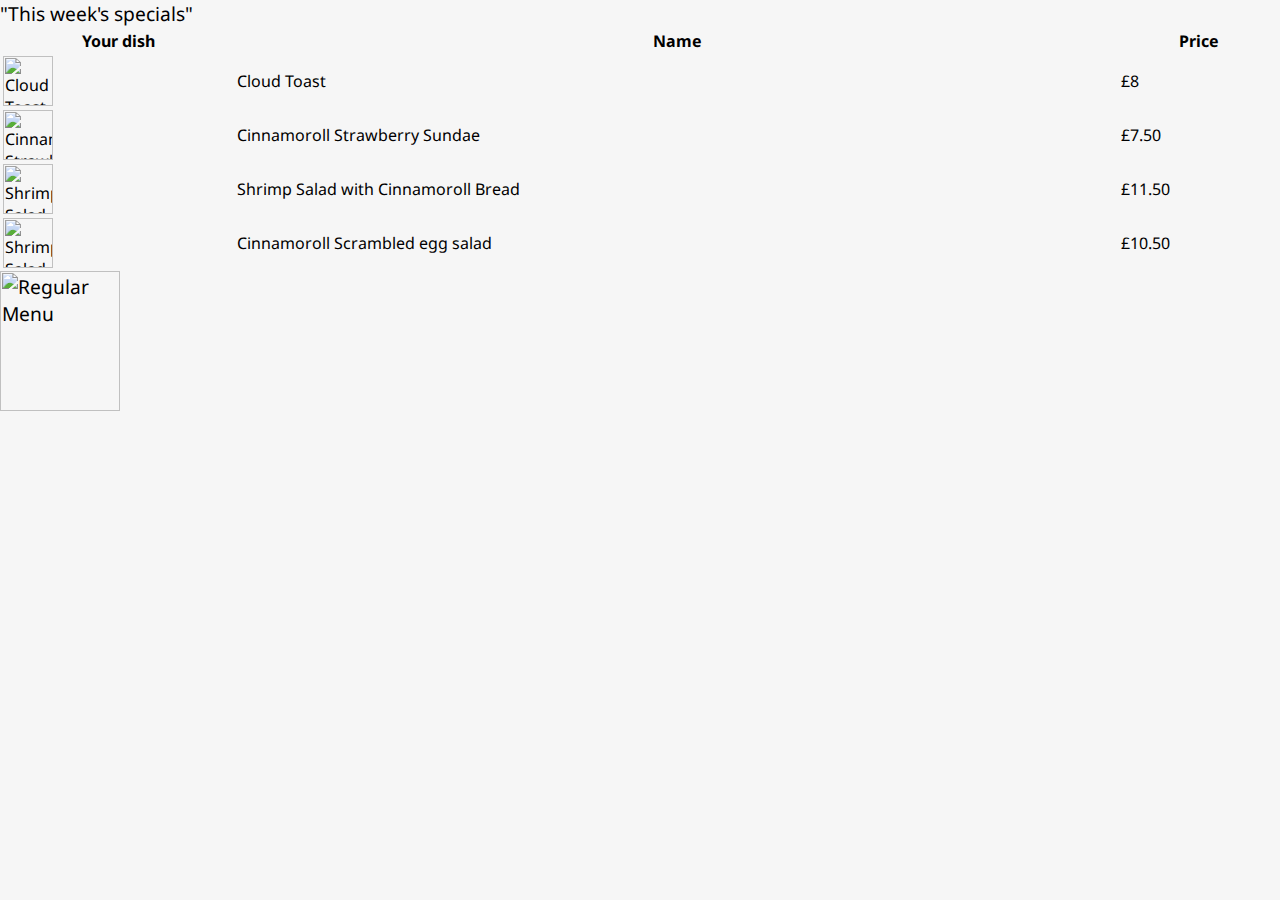
==== Cafe-menu.html @ ccd49831 "Cafe-menu.html" ====
<html lang="en">
  <head>
    <meta charset="UTF-8" />
    <meta http-equiv="X-UA-Compatible" content="IE=edge" />
    <meta name="viewport" content="width=device-width, initial-scale=1.0" />
    <title>Cinnamoroll | Menu page</title>
    <link rel="stylesheet" href="Cinnamoroll-Style.css" />
  </head>

  <body>
    "This week's specials" 
  </body>
  
  <table>
  <tr>
    <th>Your dish</th>
    <th>Name</th> 
    <th>Price</th>
  </tr>
  <tr>
    <td><img id="ctoast"
            src="https://www.google.com/imgres?imgurl=https%3A%2F%2Flookaside.instagram.com%2Fseo%2Fgoogle_widget%2Fcrawler%2F%3Fmedia_id%3D2598257096266205471&imgrefurl=https%3A%2F%2Fwww.instagram.com%2Fp%2FCQO3RAaFckf%2F%3Futm_medium%3Dshare_sheet&tbnid=7uxXoyg2zP5chM&vet=12ahUKEwj69pGc67f6AhUa7xoKHQ4aDRwQMygDegUIARDZAQ..i&docid=X3_LYeAf84OGgM&w=1440&h=1800&q=cinnamoroll%20food&client=safari&ved=2ahUKEwj69pGc67f6AhUa7xoKHQ4aDRwQMygDegUIARDZAQ"
            alt="Cloud Toast"
            width="50"
            height="50"> </td>
    <td>Cloud Toast</td> 
    <td>£8</td>
  </tr>
  <tr>
    <td><img id = "dessert"
             src = "https://www.google.com/imgres?imgurl=https%3A%2F%2F64.media.tumblr.com%2F1b4ef71b6722ff92a92b908b7dd1c166%2Faf0bf97538323183-b9%2Fs1280x1920%2F54e90c6b9e78b198ead1dbb1eeb048792412628c.png&imgrefurl=https%3A%2F%2Fmeltyparfait.tumblr.com%2Fpost%2F624183238263488512%2Fcinnamoroll-cafe&tbnid=mpOwyu0yY0ilIM&vet=12ahUKEwj69pGc67f6AhUa7xoKHQ4aDRwQMygTegUIARD_AQ..i&docid=RioSIRPYkGbWtM&w=800&h=1000&q=cinnamoroll%20food&client=safari&ved=2ahUKEwj69pGc67f6AhUa7xoKHQ4aDRwQMygTegUIARD_AQ"
             alt = "Cinnamoroll Strawberry Sundae"
             width = "50"
             height="50"> 
    </td>
    <td>Cinnamoroll Strawberry Sundae</td> 
    <td>£7.50</td>
  </tr>
    <tr>
    <td><img id="salad"
            src="https://www.google.com/imgres?imgurl=https%3A%2F%2Fcdn.shopify.com%2Fs%2Ffiles%2F1%2F0416%2F8083%2F0620%2Farticles%2FCinnamoroll_Rice_Bento-2_1d43bdd4-11e3-46b3-8286-299b1938332f_1172x.jpg%3Fv%3D1617065065&imgrefurl=https%3A%2F%2Fwww.sanrio.com%2Fblogs%2Fsanrio%2Fpack-your-lunch-with-cinnamoroll&tbnid=Rs6tSZws6LaeHM&vet=12ahUKEwj69pGc67f6AhUa7xoKHQ4aDRwQMygBegUIARDVAQ..i&docid=4xAEohGkBPjz7M&w=1172&h=781&q=cinnamoroll%20food&client=safari&ved=2ahUKEwj69pGc67f6AhUa7xoKHQ4aDRwQMygBegUIARDVAQ"
            alt="Shrimp Salad with Cinnamoroll Bread"
            width="50"
            height="50"> </td>
    <td>Shrimp Salad with Cinnamoroll Bread</td> 
    <td>£11.50</td>
  </tr>
    <tr>
    <td><img id="eggsalad"
            src="https://www.google.com/url?sa=i&url=https%3A%2F%2Fwww.tripadvisor.co.uk%2FRestaurant_Review-g298564-d15097615-Reviews-Cinnamoroll_Cafe_Kyoto-Kyoto_Kyoto_Prefecture_Kinki.html&psig=AOvVaw0RlZChLzQj7PIbLrpOxOpP&ust=1664466548415000&source=images&cd=vfe&ved=0CAwQjRxqFwoTCPjkuJrwt_oCFQAAAAAdAAAAABAD"
            alt="Shrimp Salad with Cinnamoroll Bread"
            width="50"
            height="50"> </td>
    <td> Cinnamoroll Scrambled egg salad</td> 
    <td>£10.50</td>
</table>
  
  <body> 
    <img id= mainMenu
         src = "https://2.bp.blogspot.com/-X84DO6yksZg/WSb_Jws5PnI/AAAAAAAALqI/CaNo-aonNf8De0WnPJc6ErluJoUiXS8vwCLcB/s1600/IMG_1543.JPG"
         alt = "Regular Menu" 
         width = "120" 
         height = "140">
  </body>
</html>
---- Cinnamoroll-Style.css ----
/* Lobster */

@import url('https://fonts.googleapis.com/css2?family=Lobster+Two:ital@1&display=swap');


/* Noto Sans */

@import url('https://fonts.googleapis.com/css2?family=Noto+Sans&display=swap');

/* Home */
.navi.is-hovered,
.navi:hover,
.navi > .hovered > .link:hover {
    color: #8da8d3
}

html,
body {
  background-color: #f6f6f6;
  margin: 0;
  padding: 0;
  display: flex;
  width: 100%;
  
  /* ! do not need to set this, unless it is useful later */
  /* position: relative; */

  /* ! stack elements on top of each other */
  flex-direction: column;
}


header {
  /* ! align elements horizontally */
  display: flex;

  /* ! no need for this since it's the default setting when using display: flex */
  /* flex-direction: row;  */

  /* ! vertically position elements to the center */
  align-items: center;

  /* ! space out the image and nav element apart */
  justify-content: space-between;

  /* ! create spacing inside header element */
  padding: 0 30px;
  cursor:pointer;
}

.navi {
  all:unset;
  padding-right:50px;
}

.hero {
  /* ! set position so the .title element can be placed properly inside */
  position: relative;
  display: flex;
  flex-direction: column;
  justify-content: center;
}

.home-image {
  padding-left:150px;
  padding-top:10px;
}
.overlay {
  /* ! places the box wrapping texts on top of image */
  position: absolute;

  display: flex;

  /* ! need to set this as the default is flex-direction: row */
  flex-direction: column;

  /* ! position the box wrapping texts to the middle of the image */
  align-items: center;
  align-self: center;

}
.title {
  font-family: 'Lobster Two', cursive;
  font-size: 70px;
  margin: 0;

}

/* ! set the p element that is inside the div with className="overlay" */
.overlay > p {
  font-family:'Noto Sans', sans-serif;
  font-size: 45px;
  margin: 0;
  padding-right:10px;
}

.second {
  display:flex;
  font-family: 'Noto Sans', sans-serif;
  font-size: 25px;
  color: #8da8d3;
  padding-left:520px;
  padding-top:20px;
  /* width:40%; */
  
  
}

.third {
  display:flex;
  flex-direction: column;
  font-family: 'Noto Sans', sans-serif;
  font-size: 20px;
  padding-left:680px;
}

/* Events */

body {
  font-family: 'Noto Sans', sans-serif;
  font-size: 1.2em;
}

#outside {
  background-color: #FFE4E1;
  padding-top: 25px;
  padding-bottom: 25px;
}

h1 {
  font-size: 1.5em;
  text-align: center;
  text-transform: capitalize;
}

form {
  margin: 0 auto;
  width: 70%;
  padding: 1em;
  border: 1px solid #CCC;
  border-radius: 1em;
  
}
#survey-form {
  background-color: white;
}

fieldset { 
  border:1px solid lightgray;
  margin: 10px;
 }

legend {
  font-weight: 700;
}

#number {
  width: 150px;
}


div + div {
  margin-top: 1em;
  }

input, textarea {
  width: 200px;
  border: 1px solid #999;
}

input:focus, textarea:focus {
  border-color: lightblue;
}

textarea {
  vertical-align: top;
  height: 5em;
  resize: vertical;
}

.button {
  padding-left: 90px; 
}

button {
  margin: .5em;
  font-size: 1em;
  text-transform: capitalize;
  background-color: #E0FFFF;
  color: black;
  border: none;
  padding: 5px;
  border-radius: 2px;
  
}

#submitbutton {
  display: flex; 
  justify-content: center;
}

/* Contact Us */

.contact1 {
  padding-left:500px;
}

#phone {
  display: flex;
  flex-direction: column;
  padding-left: 615px;
}

#email {
  padding-left: 640px;

  
}

#confused {
  padding-top:5px;
  padding-left: 500px;
}
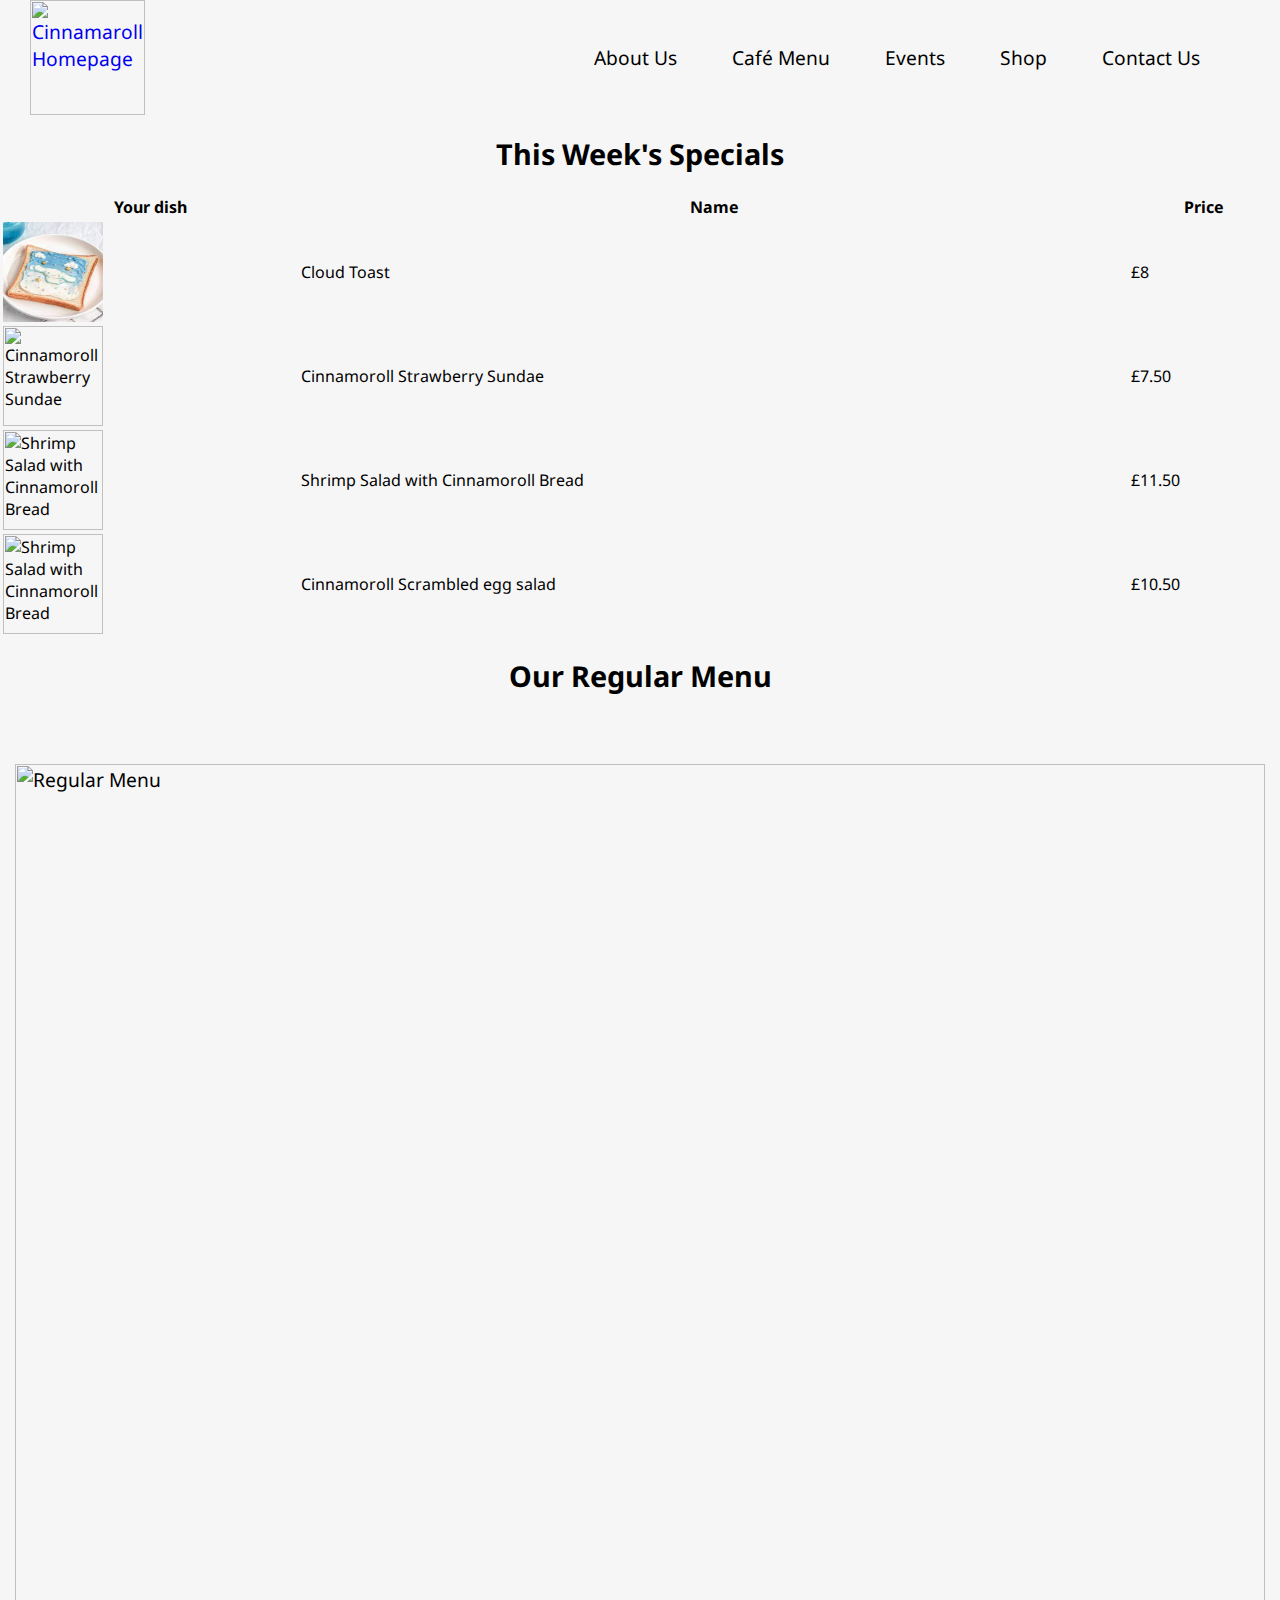
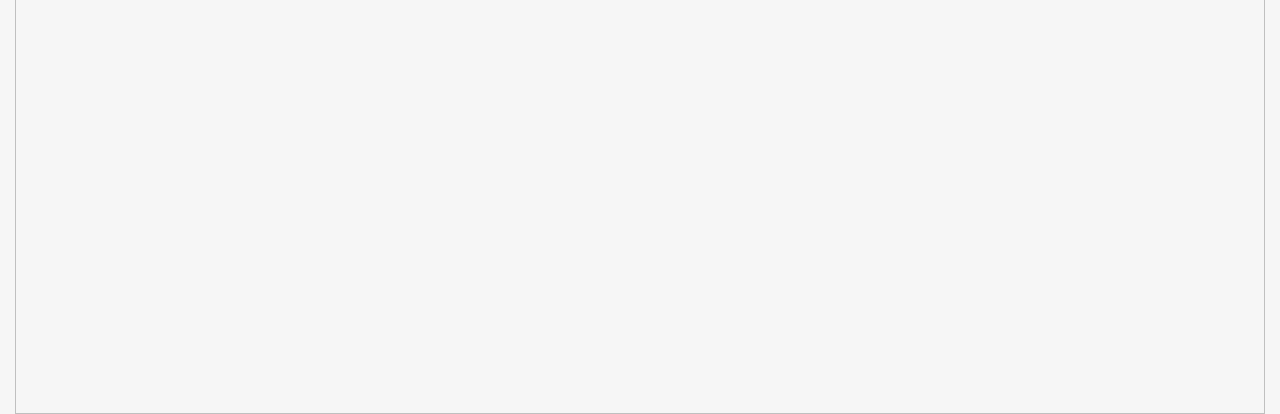
==== commit 6235f02b: "Merge 6745d4a33dc0694c8aef931c48ecb563bce2d271 into 4f02253607b1c72bdb479b58cbc86b4878ab0b45" ====
--- a/Cafe-menu.html
+++ b/Cafe-menu.html
@@ -1,4 +1,3 @@
-
 <html lang="en">
   <head>
     <meta charset="UTF-8" />
@@ -9,8 +8,27 @@
   </head>
 
   <body>
-    "This week's specials" 
-  </body>
+    <!-- Clickable Home Logo -->
+    <header>
+      <a href="index.html" class="logo"
+        ><img id="home"
+          src="https://cdn.discordapp.com/attachments/894007794217386004/1023640535174488195/cinnamoroll_2.jpg"
+          alt="Cinnamaroll Homepage"
+          width="115"
+      /></a>
+​
+      <!-- ! Move nav element inside header and change .css file -->
+      <!-- Nav bar -->
+      <nav>
+        <a class="navi" id="About Us" href="">About Us</a>
+        <a class="navi" id="menu" href="">Café Menu</a>
+        <a class="navi" id="Events" href="Events index.html">Events</a>
+        <a class="navi" id="Shop" href="">Shop</a>
+        <a class="navi" id="Contact" href="Cinnamoroll-Contact.html">Contact Us</a>
+      </nav>
+    </header>   
+
+ <h1> This Week's Specials </h1>
   
   <table>
   <tr>
@@ -20,47 +38,48 @@
   </tr>
   <tr>
     <td><img id="ctoast"
-            src="https://www.google.com/imgres?imgurl=https%3A%2F%2Flookaside.instagram.com%2Fseo%2Fgoogle_widget%2Fcrawler%2F%3Fmedia_id%3D2598257096266205471&imgrefurl=https%3A%2F%2Fwww.instagram.com%2Fp%2FCQO3RAaFckf%2F%3Futm_medium%3Dshare_sheet&tbnid=7uxXoyg2zP5chM&vet=12ahUKEwj69pGc67f6AhUa7xoKHQ4aDRwQMygDegUIARDZAQ..i&docid=X3_LYeAf84OGgM&w=1440&h=1800&q=cinnamoroll%20food&client=safari&ved=2ahUKEwj69pGc67f6AhUa7xoKHQ4aDRwQMygDegUIARDZAQ"
+            src="[data-uri]"
             alt="Cloud Toast"
-            width="50"
-            height="50"> </td>
+            width="100"
+            height="100"> </td>
     <td>Cloud Toast</td> 
     <td>£8</td>
   </tr>
   <tr>
     <td><img id = "dessert"
-             src = "https://www.google.com/imgres?imgurl=https%3A%2F%2F64.media.tumblr.com%2F1b4ef71b6722ff92a92b908b7dd1c166%2Faf0bf97538323183-b9%2Fs1280x1920%2F54e90c6b9e78b198ead1dbb1eeb048792412628c.png&imgrefurl=https%3A%2F%2Fmeltyparfait.tumblr.com%2Fpost%2F624183238263488512%2Fcinnamoroll-cafe&tbnid=mpOwyu0yY0ilIM&vet=12ahUKEwj69pGc67f6AhUa7xoKHQ4aDRwQMygTegUIARD_AQ..i&docid=RioSIRPYkGbWtM&w=800&h=1000&q=cinnamoroll%20food&client=safari&ved=2ahUKEwj69pGc67f6AhUa7xoKHQ4aDRwQMygTegUIARD_AQ"
+             src = "https://64.media.tumblr.com/1b4ef71b6722ff92a92b908b7dd1c166/af0bf97538323183-b9/s1280x1920/54e90c6b9e78b198ead1dbb1eeb048792412628c.png"
              alt = "Cinnamoroll Strawberry Sundae"
-             width = "50"
-             height="50"> 
+             width = "100"
+             height="100"> 
     </td>
     <td>Cinnamoroll Strawberry Sundae</td> 
     <td>£7.50</td>
   </tr>
     <tr>
     <td><img id="salad"
-            src="https://www.google.com/imgres?imgurl=https%3A%2F%2Fcdn.shopify.com%2Fs%2Ffiles%2F1%2F0416%2F8083%2F0620%2Farticles%2FCinnamoroll_Rice_Bento-2_1d43bdd4-11e3-46b3-8286-299b1938332f_1172x.jpg%3Fv%3D1617065065&imgrefurl=https%3A%2F%2Fwww.sanrio.com%2Fblogs%2Fsanrio%2Fpack-your-lunch-with-cinnamoroll&tbnid=Rs6tSZws6LaeHM&vet=12ahUKEwj69pGc67f6AhUa7xoKHQ4aDRwQMygBegUIARDVAQ..i&docid=4xAEohGkBPjz7M&w=1172&h=781&q=cinnamoroll%20food&client=safari&ved=2ahUKEwj69pGc67f6AhUa7xoKHQ4aDRwQMygBegUIARDVAQ"
+            src="https://cdn.shopify.com/s/files/1/0416/8083/0620/articles/Cinnamoroll_Rice_Bento-2_1d43bdd4-11e3-46b3-8286-299b1938332f_1172x.jpg?v=1617065065"
             alt="Shrimp Salad with Cinnamoroll Bread"
-            width="50"
-            height="50"> </td>
+            width="100"
+            height="100"> </td>
     <td>Shrimp Salad with Cinnamoroll Bread</td> 
     <td>£11.50</td>
   </tr>
     <tr>
     <td><img id="eggsalad"
-            src="https://www.google.com/url?sa=i&url=https%3A%2F%2Fwww.tripadvisor.co.uk%2FRestaurant_Review-g298564-d15097615-Reviews-Cinnamoroll_Cafe_Kyoto-Kyoto_Kyoto_Prefecture_Kinki.html&psig=AOvVaw0RlZChLzQj7PIbLrpOxOpP&ust=1664466548415000&source=images&cd=vfe&ved=0CAwQjRxqFwoTCPjkuJrwt_oCFQAAAAAdAAAAABAD"
+            src="https://media-cdn.tripadvisor.com/media/photo-s/15/0c/94/89/caption.jpg"
             alt="Shrimp Salad with Cinnamoroll Bread"
-            width="50"
-            height="50"> </td>
+            width="100"
+            height="100"> </td>
     <td> Cinnamoroll Scrambled egg salad</td> 
     <td>£10.50</td>
 </table>
-  
-  <body> 
+
+<h1> Our Regular Menu </h1>
+<body> 
     <img id= mainMenu
          src = "https://2.bp.blogspot.com/-X84DO6yksZg/WSb_Jws5PnI/AAAAAAAALqI/CaNo-aonNf8De0WnPJc6ErluJoUiXS8vwCLcB/s1600/IMG_1543.JPG"
          alt = "Regular Menu" 
-         width = "120" 
-         height = "140">
+         width = "1250" 
+         height = "1250">
   </body>
 </html>
--- a/Cinnamoroll-Style.css
+++ b/Cinnamoroll-Style.css
@@ -6,6 +6,10 @@
 /* Noto Sans */
 
 @import url('https://fonts.googleapis.com/css2?family=Noto+Sans&display=swap');
+
+/* Libre Baskerville */
+
+@import url('https://fonts.googleapis.com/css2?family=Libre+Baskerville&display=swap');
 
 /* Home */
 .navi.is-hovered,
@@ -201,23 +205,98 @@
 
 /* Contact Us */
 
+.email2.is-hovered,
+.email2:hover,
+.email2 > .hovered > .link:hover {
+  color: #8da8d3
+}
+
 .contact1 {
   padding-left:500px;
+  font-family: 'Libre Baskerville', serif; 
 }
 
 #phone {
   display: flex;
-  flex-direction: column;
-  padding-left: 615px;
+  font-size: 20px;
+  flex-direction: column;
+  padding-left: 590px;
+  font-family: 'Libre Baskerville', serif; 
 }
 
 #email {
-  padding-left: 640px;
-
-  
+  padding-left: 620px;
+  font-family: 'Libre Baskerville', serif; 
+}
+
+.email2 {
+  text-decoration: none;
+  color:black;
 }
 
 #confused {
   padding-top:5px;
   padding-left: 500px;
-}+}
+
+/* About Us */
+
+#about {
+  display: flex;
+  padding-left:580px;
+  font-family: 'Lobster Two', cursive;
+  font-size:40;
+  color: #8da8d3;
+  
+}
+
+.about {
+  display: flex;
+  flex-direction: column;
+  padding-left:80px;
+  padding-right:80px;
+  background-color: white;
+  font-family: 'Libre Baskerville', serif; 
+}
+
+#chef-image {
+  padding-left:400;
+}
+
+.location {
+  display:flex;
+  flex-direction: column;
+}
+
+#loc1 {
+  padding-left:630px;
+  font-size: 30px;
+  font-family: 'Lobster Two', cursive;
+  font-size:40;
+  color: #8da8d3;
+}
+
+#loc2 {
+  padding-left:330;
+  font-size: 25;
+  font-family: 'Libre Baskerville', serif; 
+}
+
+#map {
+  padding-left:400px;
+}
+
+/* Café Menu */
+
+#mainMenu {
+  padding-left:15px;
+  padding-top:50px;
+}
+
+#mainmenu3 {
+  padding-top:40px;
+  padding-left:550px;
+  font-family:'Lobster Two', cursive;
+  color:#8da8d3;
+  font-size: 45;
+}
